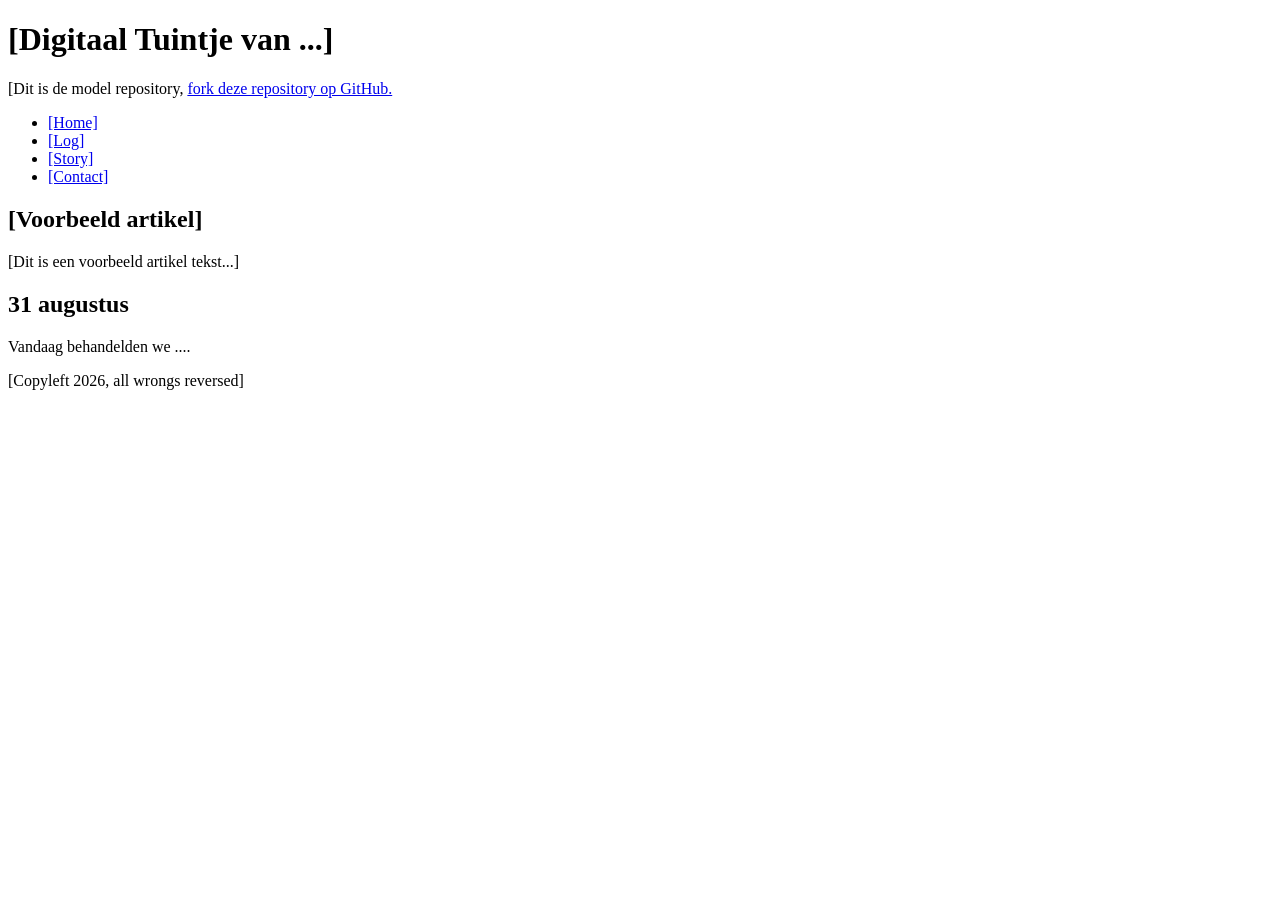
==== index.html @ 69984dd9 "titel aangepast" ====
<!doctype html>
<html lang="en">
  <head>
    <meta charset="UTF-8" />
    <meta name="viewport" content="width=device-width, initial-scale=1.0" />
    <meta name="author" content="[jouw naam]" />
    <meta name="color-scheme" content="dark light" />

    <title>BalkanBaddie</title>
    <link rel="stylesheet" href="./assets/style/normal.css" />

    <!-- Importeer het webring component, voeg jouw eigen domein toe in data-page -->
    <script
      data-page="[https://voorbeeld.nl]"
      src="https://digitaaltuintje.nl/webring.js"
      defer
    ></script>
  </head>
  <body>
    <header>
      <h1>[Digitaal Tuintje van ...]</h1>

      <p>
        [Dit is de model repository,
        <a href="https://github.com/CMDA/model"
          >fork deze repository op GitHub.</a
        >
      </p>

      <nav>
        <ul>
          <li><a href="/">[Home]</a></li>
          <li><a href="/log.html">[Log]</a></li>
          <li><a href="/story.html">[Story]</a></li>
          <li><a href="/contact.html">[Contact]</a></li>
        </ul>
      </nav>
    </header>

    <main>
      <article>
        <h2>[Voorbeeld artikel]</h2>
        <p>[Dit is een voorbeeld artikel tekst...]</p>
      </article>

      <article>
        <h2>31 augustus</h2>
        <p>Vandaag behandelden we ....</p>
      </article>
    </main>

    <footer>
      <p>[Copyleft 2026, all wrongs reversed]</p>
    </footer>
  </body>
</html>
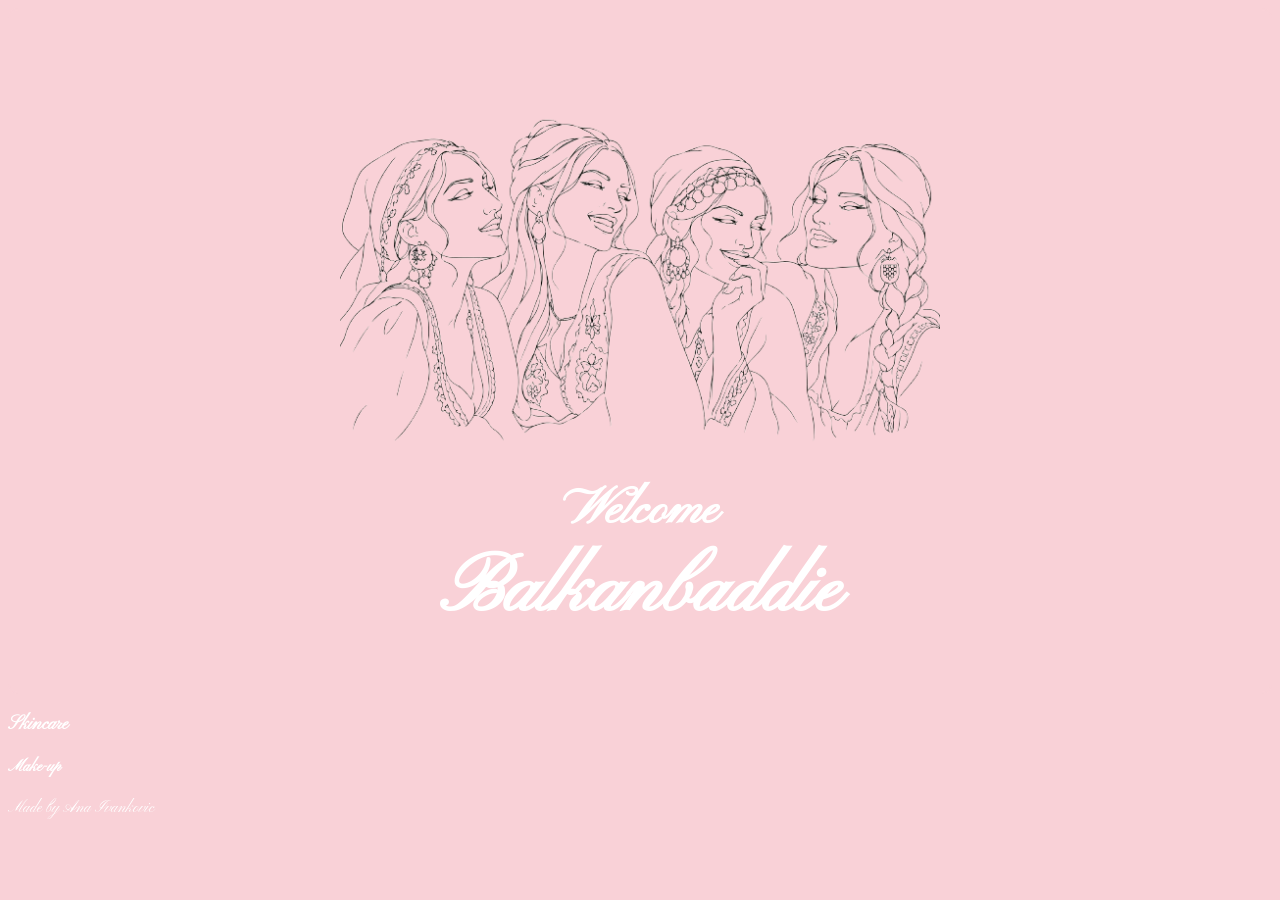
==== commit 3e8b4fae: "Aanpassingen" ====
--- a/index.html
+++ b/index.html
@@ -3,54 +3,42 @@
   <head>
     <meta charset="UTF-8" />
     <meta name="viewport" content="width=device-width, initial-scale=1.0" />
-    <meta name="author" content="[jouw naam]" />
+    <meta name="author" content="[Ana Ivankovic]" />
     <meta name="color-scheme" content="dark light" />
 
     <title>BalkanBaddie</title>
     <link rel="stylesheet" href="./assets/style/normal.css" />
-
+    <link rel="preconnect" href="https://fonts.googleapis.com" />
+    <link rel="preconnect" href="https://fonts.gstatic.com" crossorigin />
+    <link
+      href="https://fonts.googleapis.com/css2?family=Pinyon+Script&display=swap"
+      rel="stylesheet"
+    />
     <!-- Importeer het webring component, voeg jouw eigen domein toe in data-page -->
-    <script
-      data-page="[https://voorbeeld.nl]"
-      src="https://digitaaltuintje.nl/webring.js"
-      defer
-    ></script>
+    <script></script>
   </head>
   <body>
     <header>
-      <h1>[Digitaal Tuintje van ...]</h1>
-
-      <p>
-        [Dit is de model repository,
-        <a href="https://github.com/CMDA/model"
-          >fork deze repository op GitHub.</a
-        >
-      </p>
-
-      <nav>
-        <ul>
-          <li><a href="/">[Home]</a></li>
-          <li><a href="/log.html">[Log]</a></li>
-          <li><a href="/story.html">[Story]</a></li>
-          <li><a href="/contact.html">[Contact]</a></li>
-        </ul>
-      </nav>
+      <img
+        src="balkangirls-removebg-preview.png"
+        alt="Chatgpt gegenereerde afbeelding balkangirls in traditionele klederdracht."
+      />
+      <h1>Welcome</h1>
+      <h2>Balkanbaddie</h2>
     </header>
 
     <main>
       <article>
-        <h2>[Voorbeeld artikel]</h2>
-        <p>[Dit is een voorbeeld artikel tekst...]</p>
+        <h3>Skincare</h3>
       </article>
 
       <article>
-        <h2>31 augustus</h2>
-        <p>Vandaag behandelden we ....</p>
+        <h4>Make-up</h4>
       </article>
     </main>
 
     <footer>
-      <p>[Copyleft 2026, all wrongs reversed]</p>
+      <p>Made by Ana Ivankovic</p>
     </footer>
   </body>
 </html>
--- a/assets/style/normal.css
+++ b/assets/style/normal.css
@@ -0,0 +1,31 @@
+/* HIER KOMT JOUW CSS */
+
+body {
+  font-family: "Pinyon script", cursive;
+  background-color: rgb(249, 209, 215);
+  color: white;
+  color-scheme: light dark;
+}
+
+header {
+  border: 2px solid rgb(249, 209, 215);
+  position: relative;
+  padding: 50px;
+  text-align: center;
+  border-radius: 10px;
+}
+header img {
+  width: 600px;
+  display: block;
+  margin: 0 auto 20px;
+}
+h1 {
+  margin: 0;
+  font-size: 50px;
+}
+
+h2 {
+  margin: 0;
+  font-size: 80px;
+  text-align: center;
+}
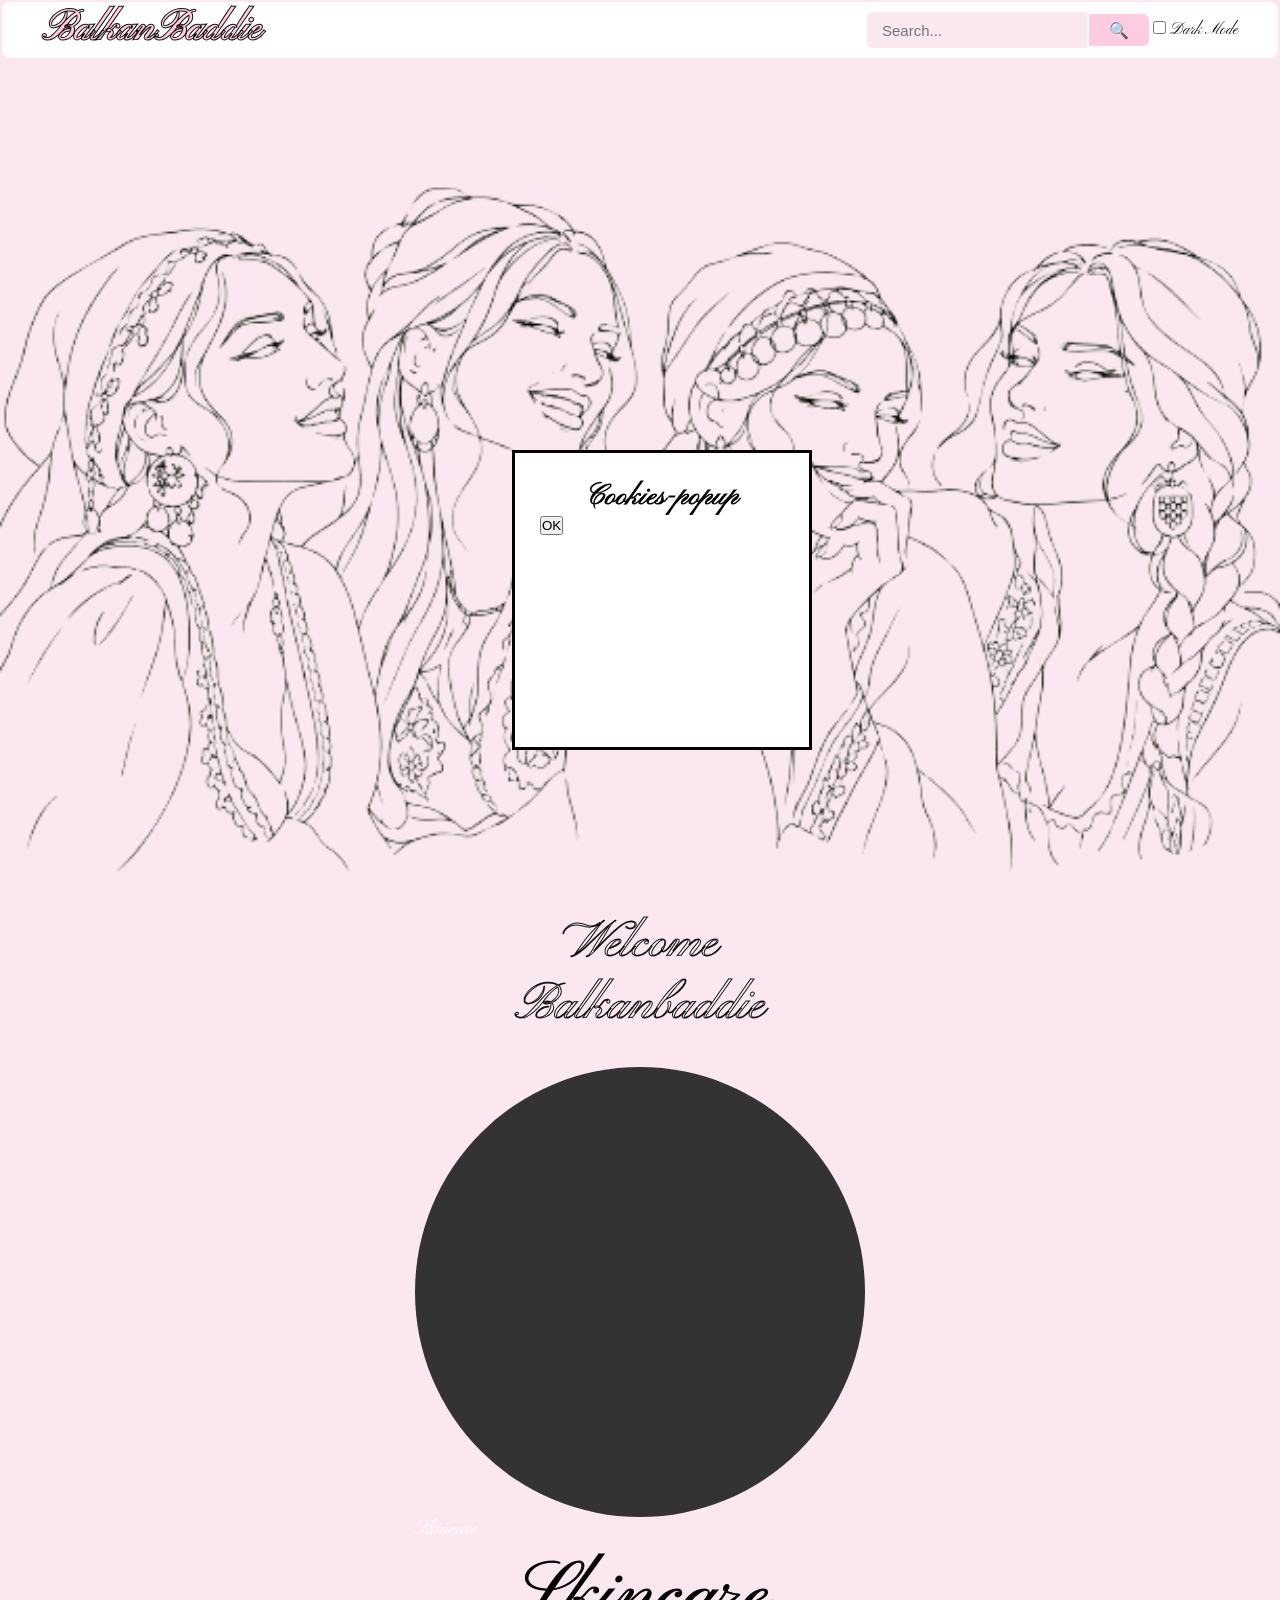
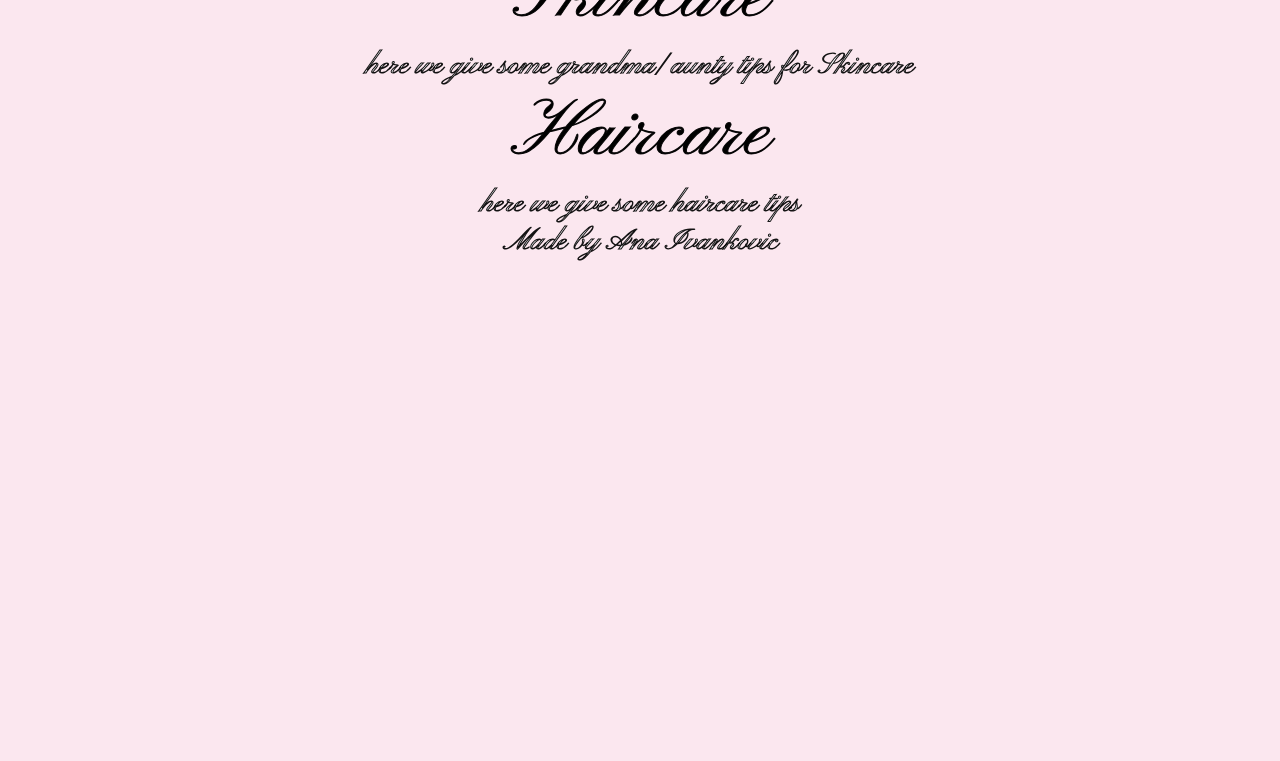
==== commit 11d21185: "Nieuwe versie readme en aanpassingen in index" ====
--- a/index.html
+++ b/index.html
@@ -3,7 +3,7 @@
   <head>
     <meta charset="UTF-8" />
     <meta name="viewport" content="width=device-width, initial-scale=1.0" />
-    <meta name="author" content="[Ana Ivankovic]" />
+    <meta name="author" content="Ana Ivankovic" />
     <meta name="color-scheme" content="dark light" />
 
     <title>BalkanBaddie</title>
@@ -14,31 +14,57 @@
       href="https://fonts.googleapis.com/css2?family=Pinyon+Script&display=swap"
       rel="stylesheet"
     />
-    <!-- Importeer het webring component, voeg jouw eigen domein toe in data-page -->
-    <script></script>
   </head>
   <body>
-    <header>
-      <img
-        src="balkangirls-removebg-preview.png"
-        alt="Chatgpt gegenereerde afbeelding balkangirls in traditionele klederdracht."
-      />
-      <h1>Welcome</h1>
-      <h2>Balkanbaddie</h2>
+    <header class="topbar">
+      <div class="logo">BalkanBaddie</div>
+      <form class="search">
+        <input type="text" placeholder="Search..." />
+        <button>🔍</button>
+      </form>
+      <form class="light-switch" action="">
+        <label>
+          <input type="checkbox" switch name="theme" value="dark-theme" />
+          Dark Mode
+        </label>
+      </form>
     </header>
 
     <main>
+      <section class="welcome-section">
+        <h1>Welcome Balkanbaddie</h1>
+
+        <img
+          src="balkangirls-removebg-preview.png"
+          alt="Chatgpt gegenereerde afbeelding balkangirls in traditionele klederdracht."
+        />
+      </section>
+
+      <div class="box">
+        <i></i>
+        Skincare
+      </div>
+
       <article>
         <h3>Skincare</h3>
+        <p>here we give some grandma/ aunty tips for Skincare</p>
       </article>
 
       <article>
-        <h4>Make-up</h4>
+        <h4>Haircare</h4>
+        <p>here we give some haircare tips</p>
       </article>
     </main>
 
     <footer>
       <p>Made by Ana Ivankovic</p>
     </footer>
+
+    <dialog open>
+      <p>Cookies-popup</p>
+      <form method="dialog">
+        <button>OK</button>
+      </form>
+    </dialog>
   </body>
 </html>
--- a/assets/style/normal.css
+++ b/assets/style/normal.css
@@ -1,17 +1,109 @@
 /* HIER KOMT JOUW CSS */
+html {
+  --brand-primary: #fdcce0;
+  --brand-secondary: #000000ec;
+  --brand-accent: #ffffff;
+
+  --whitespace-s: 1rem;
+  --whitespace-m: 2rem;
+  --whitespace-l: 4rem;
+
+  --radius-s: 0.5rem;
+  --radius-m: 1rem;
+  --radius-l: 2rem;
+
+  color-scheme: light dark;
+
+  --background: light-dark(#fbe7ef, rgb(157, 159, 161));
+  --color: light-dark(rgb(246, 246, 250), rgb(248, 246, 246));
+  --background-button: light-dark(rgb(120, 122, 124), rgb(246, 246, 250));
+  --color-button: light-dark(white, white);
+  --topbar: light-dark(white, white);
+}
+
+html:has([value="dark-theme"]:checked) {
+  color-scheme: dark;
+}
 
 body {
   font-family: "Pinyon script", cursive;
-  background-color: rgb(249, 209, 215);
-  color: white;
-  color-scheme: light dark;
+  background-color: var(--background);
+  color: var(--color);
+  padding-bottom: 500px;
+  font-weight: normal;
+}
+* {
+  box-sizing: border-box;
+  margin: 0;
+  padding: 0;
+}
+.topbar {
+  top: 0;
+  left: 0;
+  width: 100%;
+  height: 60px;
+
+  background-color: light-dark(white, black);
+  color: var(--color);
+  padding: 0 40px;
+  display: flex;
+  font-weight: normal;
+  align-items: center;
+  justify-content: center;
+}
+.logo {
+  font-size: 40px;
+  font-weight: bold;
+  color: light-dark(#fdcce0, #6a6969);
+  margin-right: auto;
+  -webkit-text-stroke: 1px light-dark(#000000ec, #ffffff);
+}
+
+.search {
+  display: flex;
+  height: 40px;
+  font-weight: normal;
+  margin-left: auto;
+  background: var(--background);
+  border: 2px solid #ffffff;
+  border-radius: 8px;
+}
+
+.search input {
+  flex: 1;
+  padding: 0 15px;
+  font-size: 15px;
+  font-weight: normal;
+  border: none;
+  border-radius: 8px 0 0 8px;
+  outline: none;
+  background-color: var(--background);
+  color: light-dark(#000000, #ffffff);
+}
+.search button {
+  padding: 0 20px;
+  border: 2px solid #ffffff;
+  background: var(--brand-primary);
+  color: light-dark(black, white);
+  font-size: 16px;
+  font-weight: normal;
+  border-radius: 0 8px 8px 0;
+  cursor: pointer;
+}
+button:hover {
+  background: var(--brand-accent);
+}
+
+.light-switch {
+  color: black;
 }
 
 header {
-  border: 2px solid rgb(249, 209, 215);
+  border: 2px solid var(--background);
   position: relative;
   padding: 50px;
   text-align: center;
+  font-weight: normal;
   border-radius: 10px;
 }
 header img {
@@ -19,13 +111,111 @@
   display: block;
   margin: 0 auto 20px;
 }
+
+.welcome-section {
+  display: flex;
+  flex-direction: column-reverse;
+}
+
 h1 {
-  margin: 0;
+  margin: 0 auto;
   font-size: 50px;
+  text-align: center;
+  font-weight: normal;
+  width: min-content;
+  -webkit-text-stroke: 1px #000000ec;
+}
+:root {
+  --pink: #fee1f5;
+  --black: rgb(23, 21, 21);
+  --darkpink: #f9caea;
+  --circle-color: #fee1f5;
 }
 
 h2 {
   margin: 0;
   font-size: 80px;
-  text-align: center;
-}
+  font-weight: normal;
+  text-align: center;
+  padding-bottom: 0px;
+  -webkit-text-stroke: 1px #000000ec;
+
+  position: relative;
+  z-index: 1;
+}
+
+ul {
+  list-style: none;
+  display: flex;
+  justify-content: center;
+}
+
+div.box {
+  --s: 450px;
+  --p: 15px;
+
+  height: var(--s);
+  width: var(--s);
+  border-radius: 50%;
+  background: #333;
+  color: #fff;
+  margin: 30px auto;
+  font-size: 20px;
+  text-align: justify;
+}
+
+.box i,
+.box::before {
+  content: "";
+  float: left;
+  height: 100%;
+  width: 50%;
+  shape-outside: radial-gradient(
+    farthest-side at right,
+    transparent calc (100%-var(--p)),
+    #fff 0
+  );
+}
+
+.box i {
+  float: right;
+  shape-outside: radial-gradient(
+    farthest-side at left,
+    transparent calc(100%-var (--p)),
+    #fff 0
+  );
+}
+
+h3 {
+  margin: 0;
+  font-size: 80px;
+  font-weight: normal;
+  text-align: center;
+  color: light-dark(black, white);
+  -webkit-text-stroke: 1px #000000ec;
+}
+h4 {
+  margin: 0;
+  font-size: 80px;
+  font-weight: normal;
+  text-align: center;
+  color: light-dark(black, white);
+  -webkit-text-stroke: 1px #000000ec;
+}
+p {
+  margin: 0;
+  font-size: 30px;
+  font-weight: normal;
+  text-align: center;
+  -webkit-text-stroke: 1px #000000ec;
+}
+
+dialog {
+  position: absolute;
+  top: 50%;
+  left: 40%;
+
+  width: 300px;
+  height: 300px;
+  padding: 25px;
+}
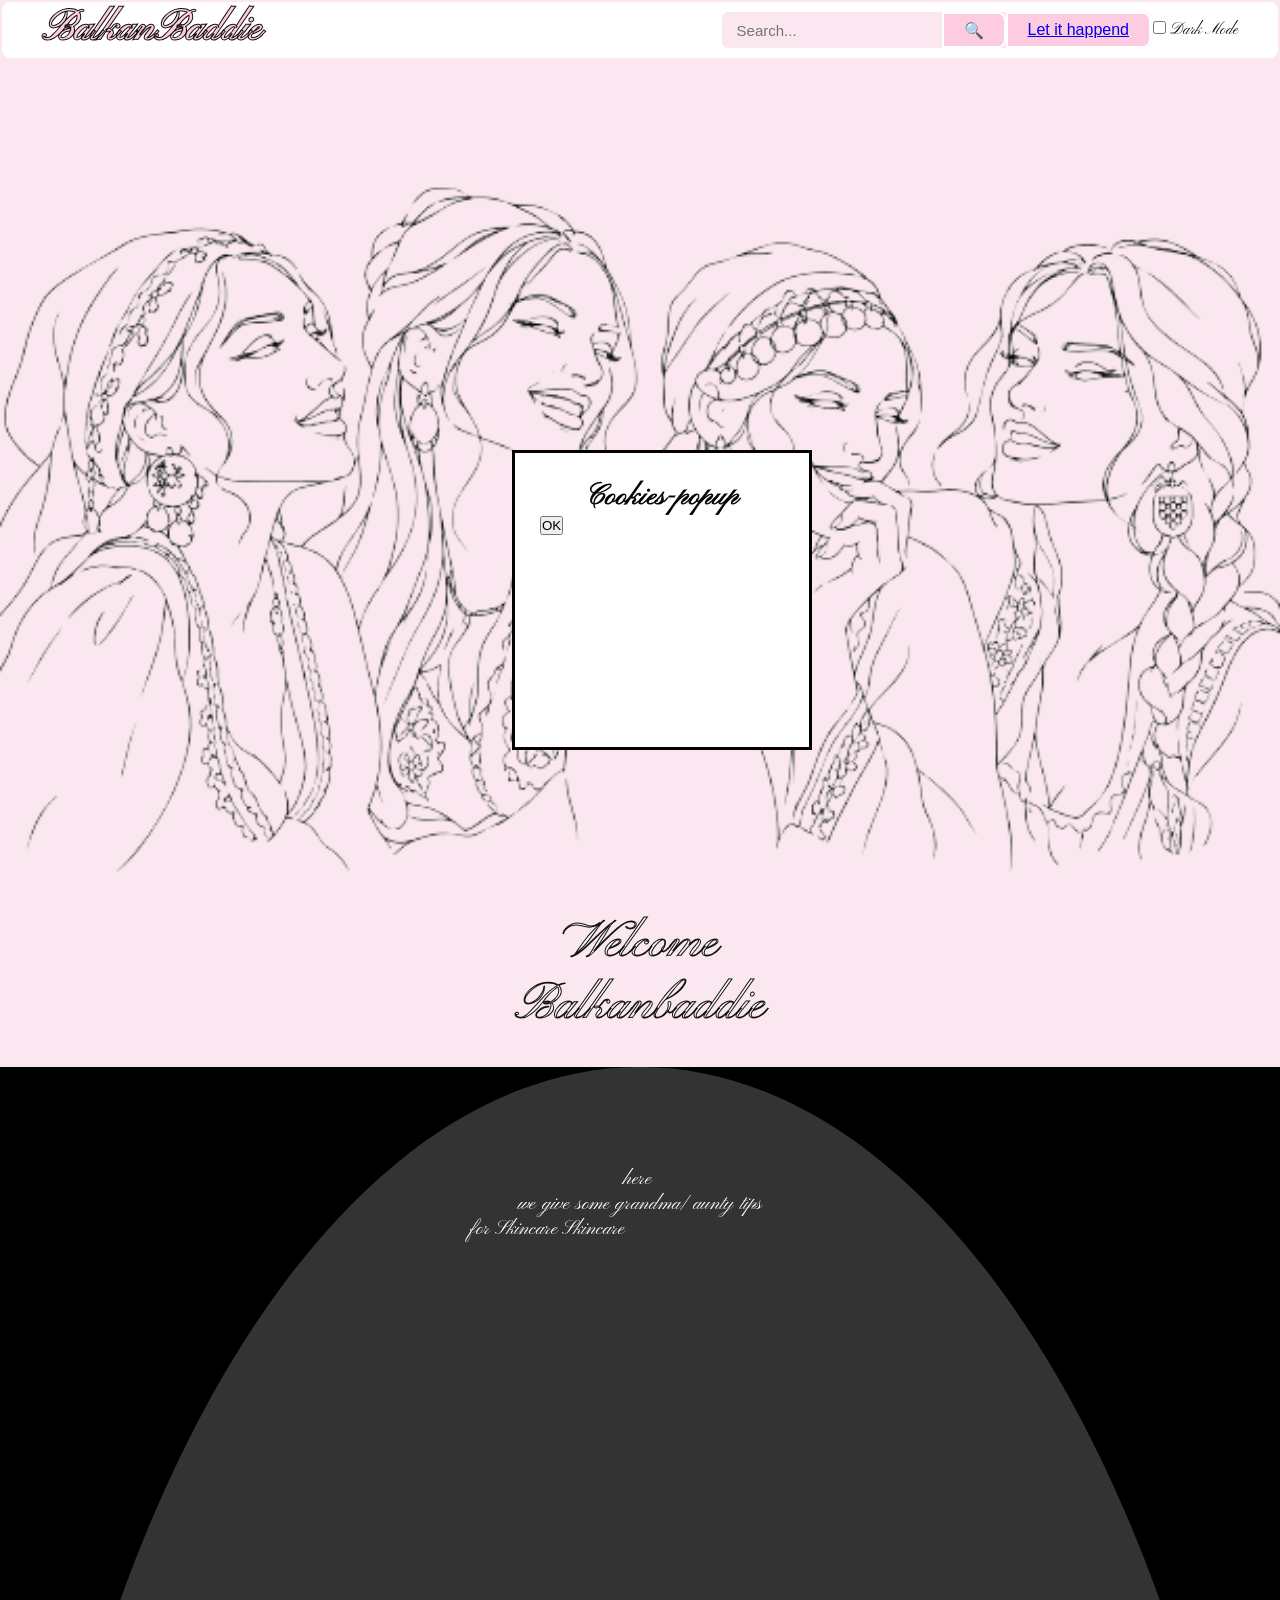
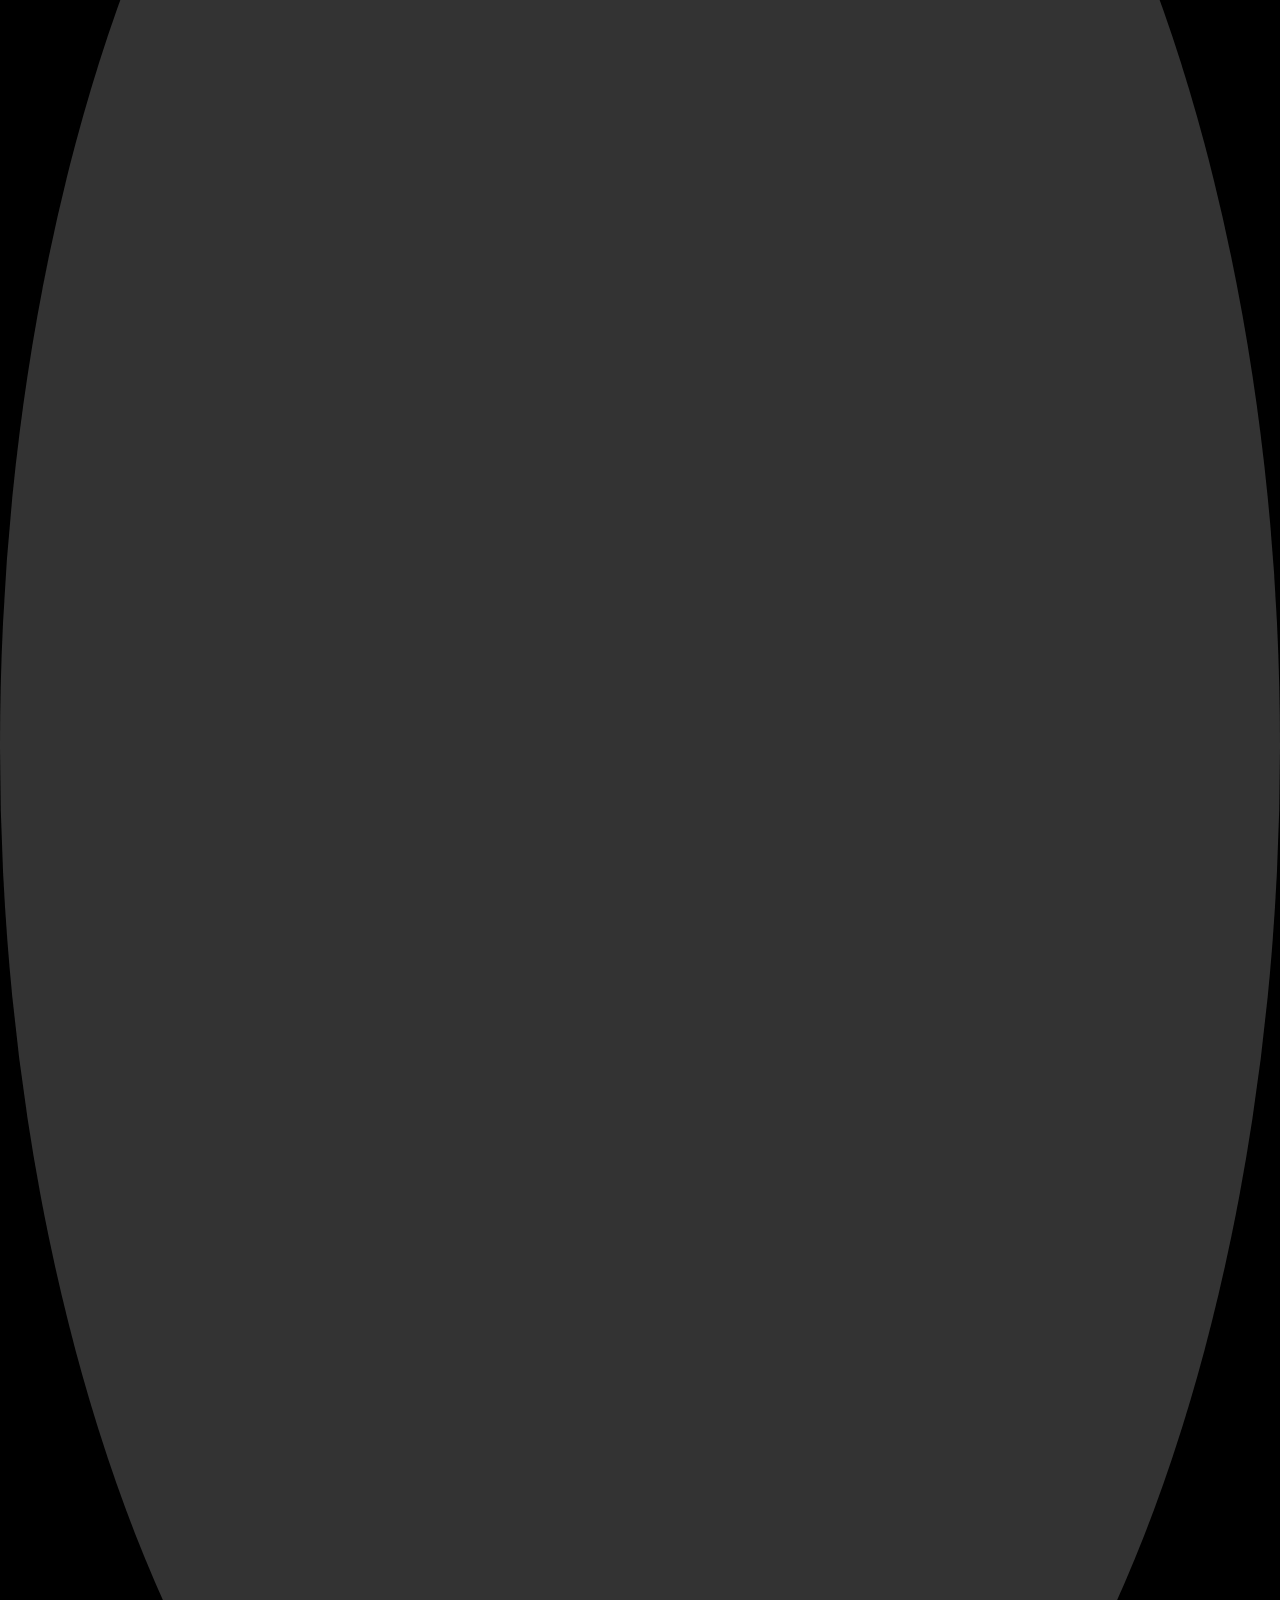
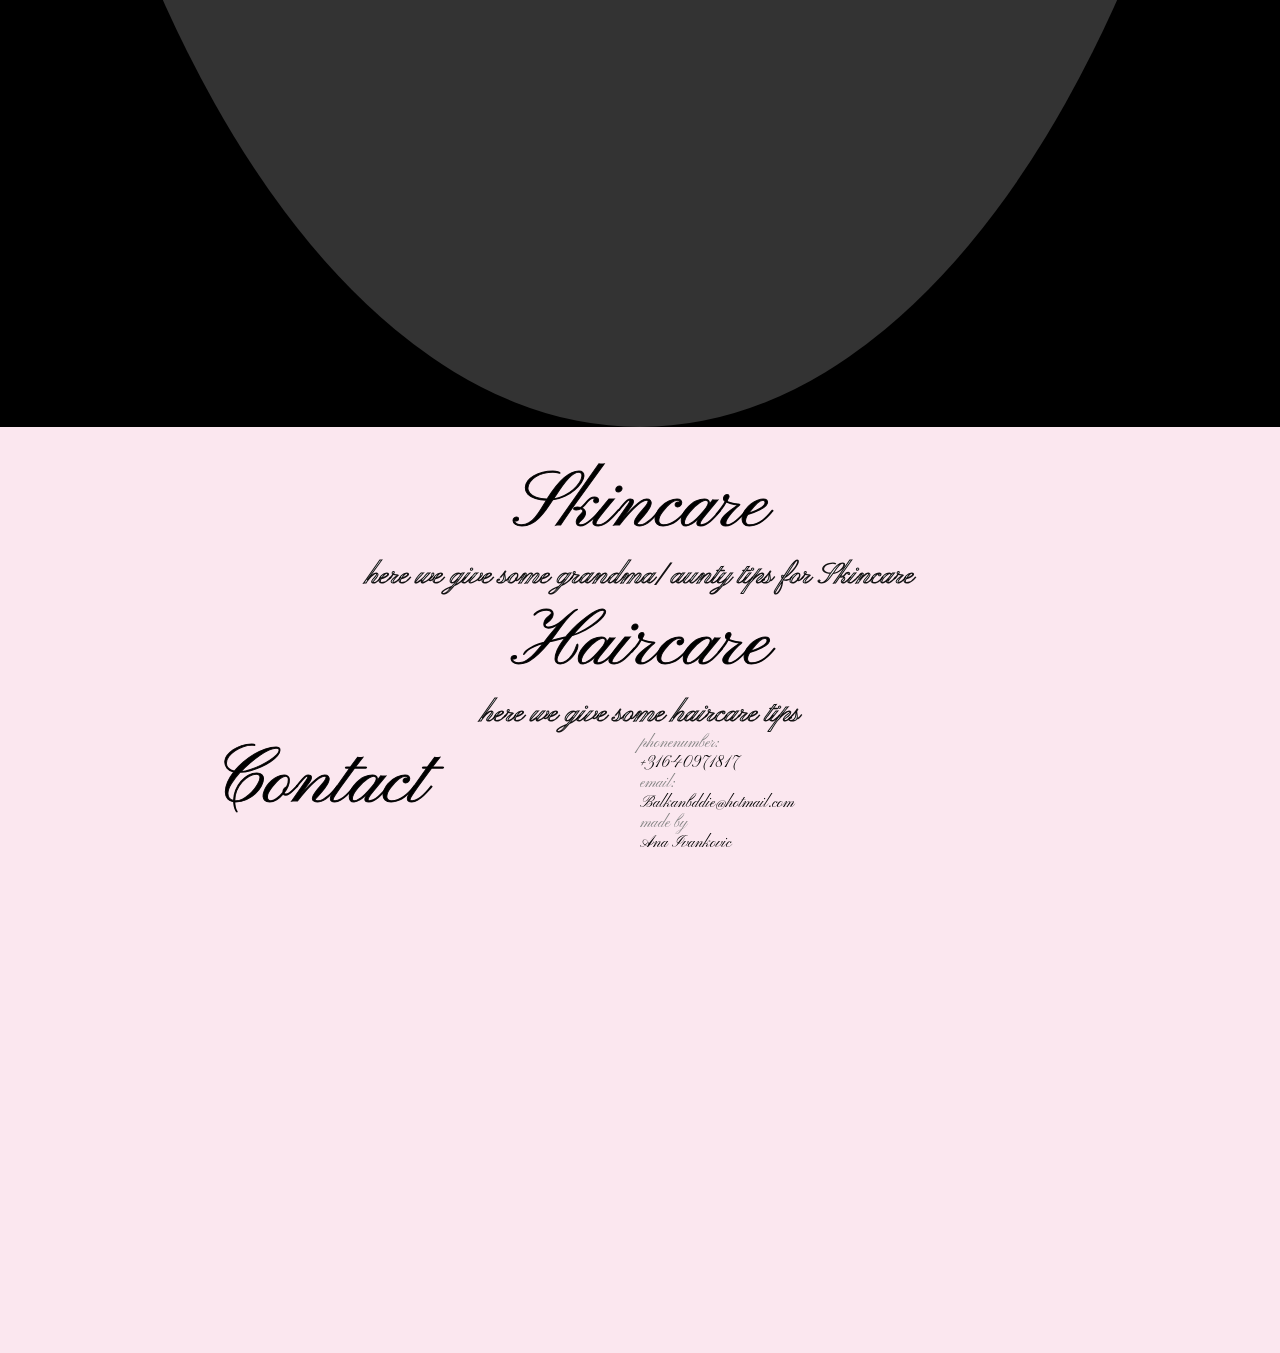
==== commit 9c3aeea2: "songtekst toegevoegd" ====
--- a/index.html
+++ b/index.html
@@ -21,6 +21,7 @@
       <form class="search">
         <input type="text" placeholder="Search..." />
         <button>🔍</button>
+        <button><a href="letith4/letithappend.html">Let it happend</a></button>
       </form>
       <form class="light-switch" action="">
         <label>
@@ -39,10 +40,11 @@
           alt="Chatgpt gegenereerde afbeelding balkangirls in traditionele klederdracht."
         />
       </section>
-
-      <div class="box">
-        <i></i>
-        Skincare
+      <div class="background-box">
+        <div class="box">
+          <i></i>
+          here we give some grandma/ aunty tips for Skincare Skincare
+        </div>
       </div>
 
       <article>
@@ -57,7 +59,15 @@
     </main>
 
     <footer>
-      <p>Made by Ana Ivankovic</p>
+      <h4>Contact</h4>
+      <dl>
+        <dt>phonenumber:</dt>
+        <dd>+31640971817</dd>
+        <dt>email:</dt>
+        <dd>Balkanbddie@hotmail.com</dd>
+        <dt>made by</dt>
+        <dd>Ana Ivankovic</dd>
+      </dl>
     </footer>
 
     <dialog open>
--- a/assets/style/normal.css
+++ b/assets/style/normal.css
@@ -150,11 +150,14 @@
   justify-content: center;
 }
 
+.background-box {
+  background-color: black;
+}
 div.box {
-  --s: 450px;
-  --p: 15px;
-
-  height: var(--s);
+  --s: 100vw; /*Size of the circle */
+  --p: 50px; /* padding */
+
+  height: 200vw;
   width: var(--s);
   border-radius: 50%;
   background: #333;
@@ -172,7 +175,7 @@
   width: 50%;
   shape-outside: radial-gradient(
     farthest-side at right,
-    transparent calc (100%-var(--p)),
+    transparent calc(100% - var(--p)),
     #fff 0
   );
 }
@@ -181,10 +184,46 @@
   float: right;
   shape-outside: radial-gradient(
     farthest-side at left,
+    transparent calc(100% - var(--p)),
+    #fff 0
+  );
+}
+/* 
+div.box {
+  --s: 700px;
+  --p: 50px;
+
+  height: 1400px;
+  width: var(--s);
+  border-radius: 50%;
+  background: pink;
+  color: #fff;
+  margin: 30px auto;
+  font-size: 20px;
+  text-align: justify;
+}
+
+.box i,
+.box::before {
+  content: "";
+  float: left;
+  height: 100%;
+  width: 50%;
+  shape-outside: radial-gradient(
+    farthest-side at right,
+    transparent calc (100%-var(--p)),
+    #fff 0
+  );
+}
+
+.box i {
+  float: right;
+  shape-outside: radial-gradient(
+    farthest-side at left,
     transparent calc(100%-var (--p)),
     #fff 0
   );
-}
+} */
 
 h3 {
   margin: 0;
@@ -219,3 +258,13 @@
   height: 300px;
   padding: 25px;
 }
+footer {
+  color: #000000;
+  display: grid;
+  grid-template-columns: 1fr 1fr;
+  dl {
+    dt {
+      color: grey;
+    }
+  }
+}
